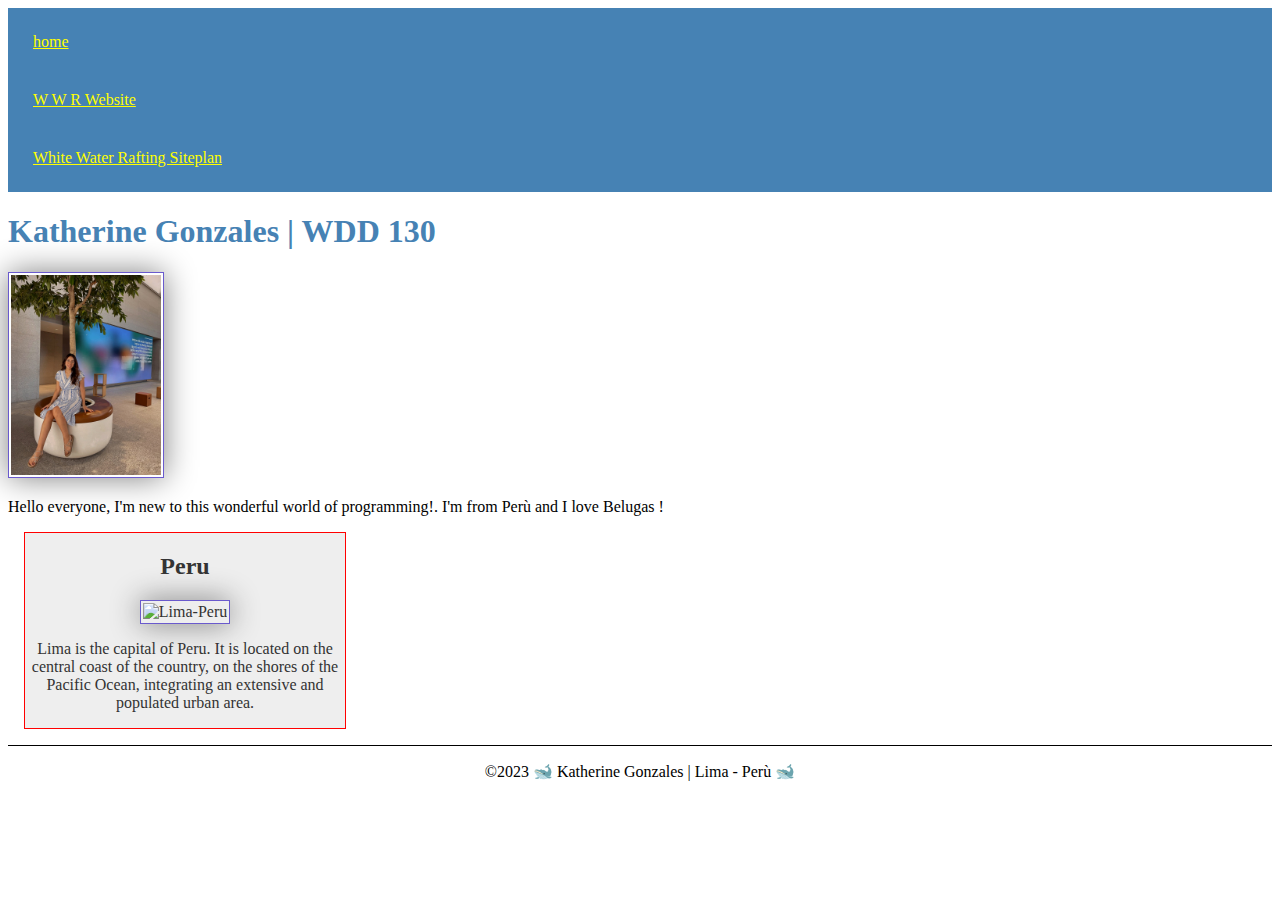
==== index.html @ 05d1cb69 "mew changes" ====
<!DOCTYPE html>
<html lang="en-US">
<head>
    
    <meta charset="utf-8">
    <meta name="viewport" content="width=device-width, initial-scale=1.0">
    <title> Katherine Gonzales | WDD 130 </title>
    <meta name="description" content="This page will continue to be modified over time, in the way I am learning. It is an example that anyone can create a website.">
    <meta name="author" content="Katherine Gonzales">
    
    <link rel="stylesheet" href="styles/styles.css"/>
</head>

<body>
    <header>
        <nav>
            <a href="#">home</a>
            <a href="wwr/">W W R Website</a>
            <a href="wwr/site-plan-rafting.html">White Water Rafting Siteplan</a>
        </nav>
    </header>
    <main>
        <h1>Katherine Gonzales | WDD 130</h1>
        <img src="images/kathe.jpg" alt="My Profile Picture: Katherine Gonzales"  width="300">
        <p>Hello everyone, I'm new to this wonderful world of programming!. I'm from Perù and I love Belugas ! </p>
    </main>
<aside>
    <h2>Peru</h2>
    <img scr="limaa.jpg"  alt="Lima-Peru" with="200">
    <p>Lima is the capital of Peru. It is located on the central coast of the country, on the shores of the Pacific Ocean, integrating an extensive and populated urban area.</p>
</aside>
    
    <footer>
        <p>&copy;2023 🐋 Katherine Gonzales | Lima - Perù 🐋</p>
    </footer>

    
</body>
</html>
---- styles/styles.css ----
nav {
    background-color: steelblue;
    padding: 5px;
}
nav a {
    color:yellow;
    display: block;
    padding: 20px;
}
h1 {
    color:steelblue
}
img{
    width: 150px;
    height: auto;
    border: 1px solid slateblue;
    padding: 2px;
    box-shadow: 0 0 30px gray;
}

main{
    max-width: 800px;
}
aside{
    width:20rem;
    margin: 1rem;
    border: 1px solid red;
    background-color: #eee;
    color: #333;
    text-align: center;
}

aside img{
    width:200px;
    height: auto;
}
main img{
    width:150px;
    height: auto;
}

p {
    padding: 0;
}

footer {
    margin-top: 1em;
    border-top: 1px solid #000;
    text-align: center;

}
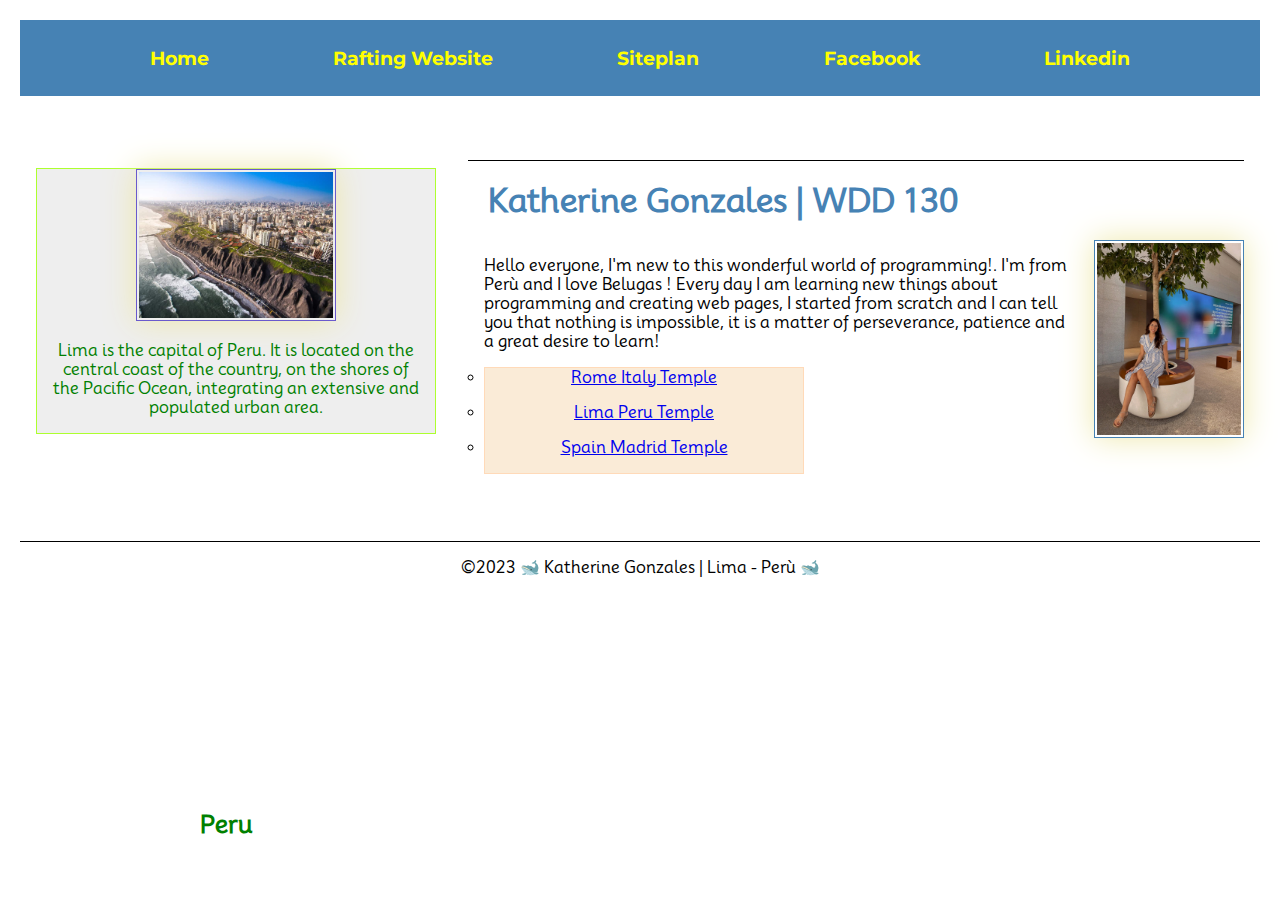
==== commit 56db59e1: "Update fonts, add grid, remove unnecessary elements, center and align items" ====
--- a/index.html
+++ b/index.html
@@ -4,36 +4,55 @@
     
     <meta charset="utf-8">
     <meta name="viewport" content="width=device-width, initial-scale=1.0">
-    <title> Katherine Gonzales | WDD 130 </title>
+    <title> Katherine Gonzales| WDD 130 </title>
     <meta name="description" content="This page will continue to be modified over time, in the way I am learning. It is an example that anyone can create a website.">
     <meta name="author" content="Katherine Gonzales">
-    
-    <link rel="stylesheet" href="styles/styles.css"/>
+
+    <link rel="preconnect" href="https://fonts.googleapis.com">
+    <link rel="preconnect" href="https://fonts.gstatic.com" crossorigin>
+    <link href="https://fonts.googleapis.com/css2?family=Montserrat:ital,wght@0,100;0,200;0,300;1,200&family=Mooli&display=swap" rel="stylesheet">
+
+<link rel="stylesheet" href="styles/styles.css"/>
 </head>
 
 <body>
     <header>
         <nav>
-            <a href="#">home</a>
-            <a href="wwr/">W W R Website</a>
-            <a href="wwr/site-plan-rafting.html">White Water Rafting Siteplan</a>
+            <a href="#">Home</a>
+            <a href="wwr/">Rafting Website</a>
+            <a href="wwr/site-plan-rafting.html">Siteplan </a>
+            <a href="http://facebook.com"> Facebook</a>
+            <a href="http://Linkedin.com"> Linkedin</a>
         </nav>
     </header>
+<div class="grid">
+
     <main>
         <h1>Katherine Gonzales | WDD 130</h1>
         <img src="images/kathe.jpg" alt="My Profile Picture: Katherine Gonzales"  width="300">
-        <p>Hello everyone, I'm new to this wonderful world of programming!. I'm from Perù and I love Belugas ! </p>
+        <p>Hello everyone, I'm new to this wonderful world of programming!. I'm from Perù and I love Belugas !
+            Every day I am learning new things about programming and creating web pages, I started from scratch and I can tell you that nothing is impossible, it is a matter of perseverance, patience and a great desire to learn! </p>
+        
+        
+        <ul class="box indent">
+            <li><a href="https://www.churchofjesuschrist.org/temples/details/rome-italy-temple?lang=eng" target="_blank">Rome Italy Temple </a></li>
+            <li><a href="https://www.churchofjesuschrist.org/temples/details/lima-peru-temple?lang=eng" target="_blank"> Lima Peru Temple </a></li>
+            <li><a href="https://www.churchofjesuschrist.org/temples/details/madrid-spain-temple?lang=eng" target="_blank"> Spain Madrid Temple</a></li>
+        </ul>
     </main>
-<aside>
+
+    <br>
+    <aside>
     <h2>Peru</h2>
-    <img scr="limaa.jpg"  alt="Lima-Peru" with="200">
+    <img src="images/lima.jpg" alt = "My city" width="400">
     <p>Lima is the capital of Peru. It is located on the central coast of the country, on the shores of the Pacific Ocean, integrating an extensive and populated urban area.</p>
-</aside>
+    </aside>
+</div>
     
     <footer>
         <p>&copy;2023 🐋 Katherine Gonzales | Lima - Perù 🐋</p>
     </footer>
 
-    
 </body>
+<!-- September-->
 </html>--- a/styles/styles.css
+++ b/styles/styles.css
@@ -1,46 +1,91 @@
+* {
+    margin: 0;
+    padding: 0;
+    box-sizing: border-box;
+}
+body {
+    background-color: white;
+    padding: 20px;
+    font-family:  Mooli;
+}
+/* header, footer { */
+
+
+
 nav {
     background-color: steelblue;
-    padding: 5px;
+    padding: 1rem;
+    display: flex;
+    justify-content: space-evenly;
+    align-items: center;
 }
 nav a {
+    display: block;
+    font-family: Montserrat;
+    text-decoration: none;
     color:yellow;
+    font-size: 1.2rem;
+    font-weight: 700;
     display: block;
-    padding: 20px;
+    padding: 10px;
 }
 h1 {
-    color:steelblue
+    color:steelblue;
+    padding: 20px;
+    margin-top: 3rem;
+    border-top: 1px solid #000;
+    
 }
 img{
     width: 150px;
     height: auto;
     border: 1px solid slateblue;
     padding: 2px;
-    box-shadow: 0 0 30px gray;
+    box-shadow: 0 0 30px  palegoldenrod;
 }
 
 main{
-    max-width: 800px;
+    margin: 1rem;
+    grid-column: 2 / 3;
 }
 aside{
-    width:20rem;
+    width: 200px;
+    height: auto;
+    position:static;
+    width: 400px;
     margin: 1rem;
-    border: 1px solid red;
+    border: 1px solid greenyellow;
     background-color: #eee;
-    color: #333;
+    color: green;
     text-align: center;
+    grid-row: 1;
 }
 
 aside img{
     width:200px;
     height: auto;
 }
+
+aside h2 {
+    position: absolute;
+    top: 90%;
+    left: 200px;
+}
 main img{
     width:150px;
     height: auto;
+    border:1px  solid steelblue ;
+    float:right;
+    margin: 0 0 1rem 1rem;
 }
 
 p {
-    padding: 0;
+    margin :1rem
+}
+
+li {
+    margin-bottom: 1rem;
+    list-style-type: circle;
 }
 
 footer {
@@ -48,4 +93,22 @@
     border-top: 1px solid #000;
     text-align: center;
 
+}
+
+/*Class selectors*/
+.box  {
+    margin: 1rem;
+    border:1px solid peachpuff ;
+    background-color: antiquewhite;
+    width : 20em;
+    text-align: center ;
+}
+
+.indent {
+    margin-left: 1rem;
+}
+.grid{
+    display: grid;
+    grid-template-columns: 1fr 3fr;
+    align-items: center;
 }